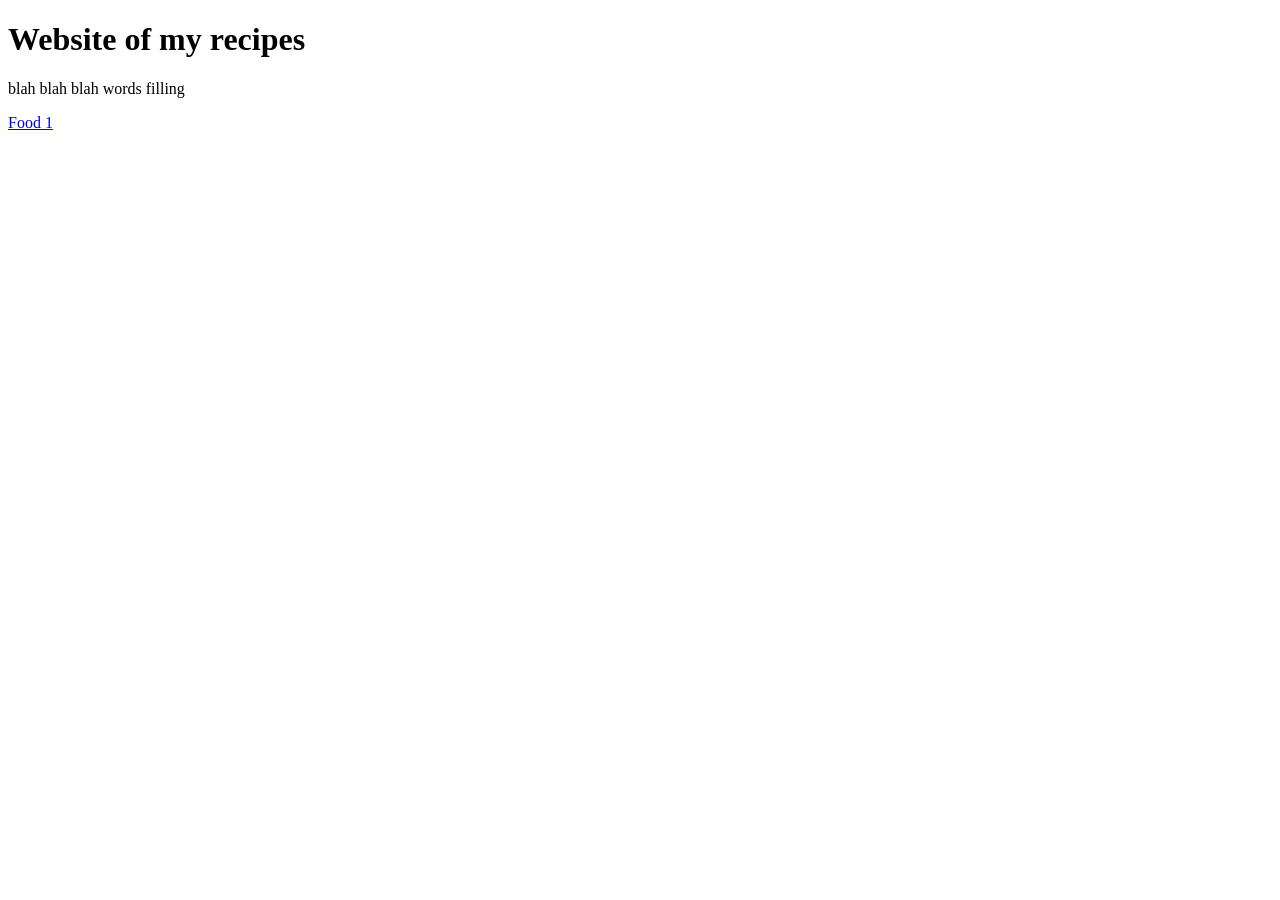
==== projects/recipes/index.html @ 21be89fa "first link that may or may not work" ====
<!DOCTYPE html>
<html lang="en">
		<head>
			<title>My recipes </title>
		</head>
		<body>
			<h1> Website of my recipes</h1>
			<p> blah blah blah words filling</p> 
			 <a href="file:///Users/1031034/Desktop/website/projects/recipes/index.html"> Food 1
                </a>

		
		</body>
	</html>
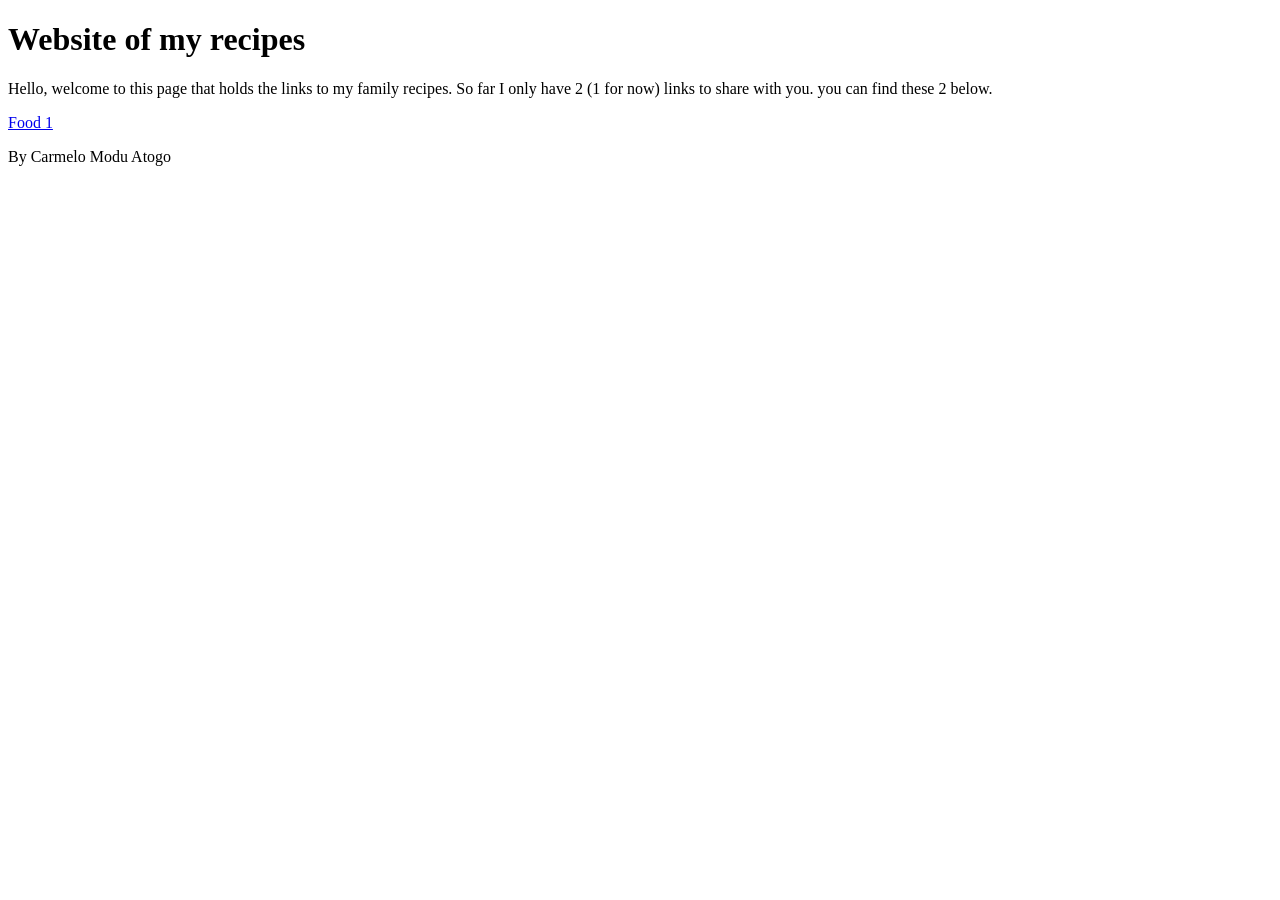
==== commit b44ea139: "Adding a short intro to my page still no 2nd link" ====
--- a/projects/recipes/index.html
+++ b/projects/recipes/index.html
@@ -5,10 +5,10 @@
 		</head>
 		<body>
 			<h1> Website of my recipes</h1>
-			<p> blah blah blah words filling</p> 
-			 <a href="file:///Users/1031034/Desktop/website/projects/recipes/index.html"> Food 1
+			<p> Hello, welcome to this page that holds the links to my family recipes. So far I only have 2 (1 for now) links to share with you. you can find these 2 below. </p> 
+		 <a href="https://carmelomoduatogo-alt.github.io/projects/recipes/1.html"> Food 1
                 </a>
 
-		
+			<p>By Carmelo Modu Atogo </p>		
 		</body>
 	</html>
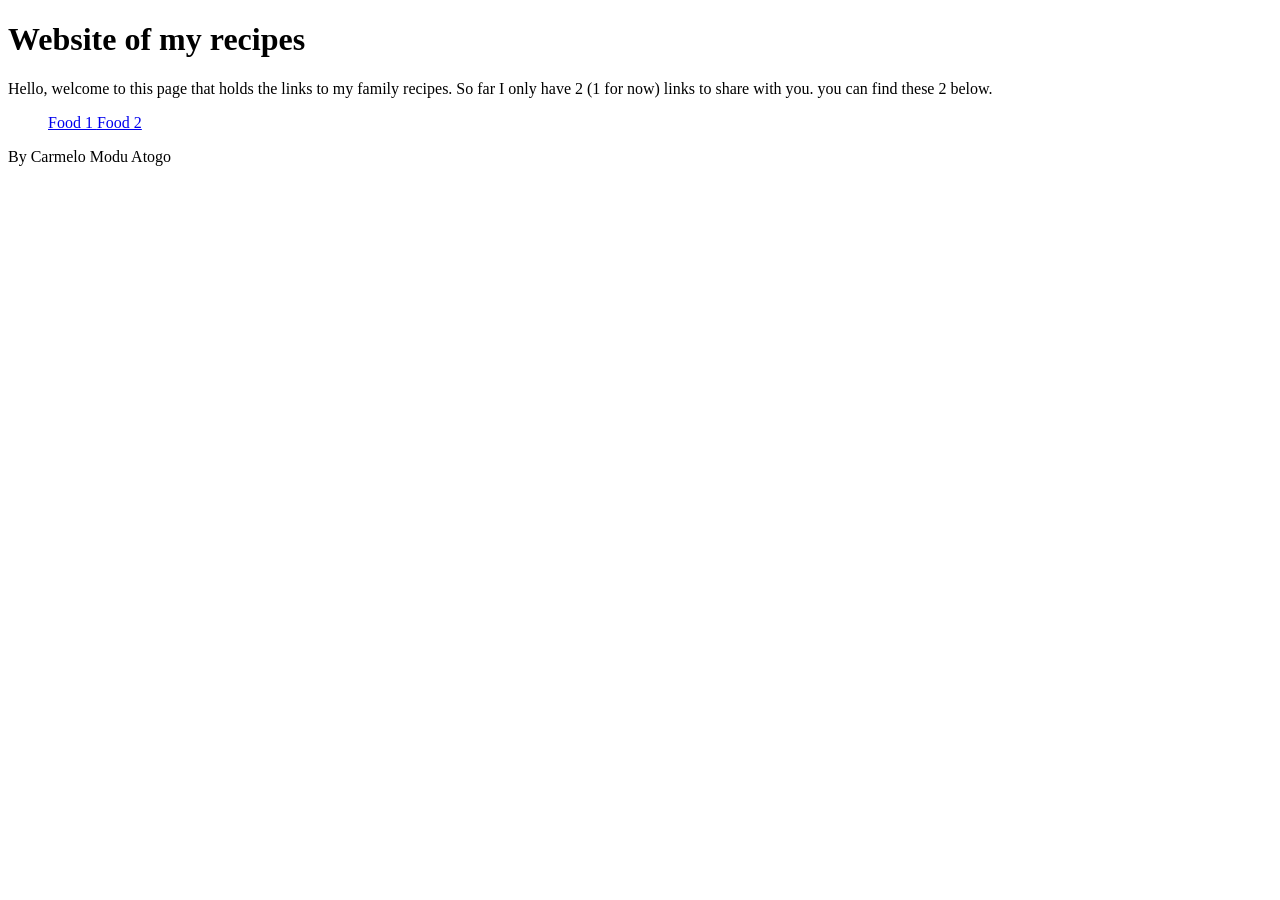
==== commit 6de3ae93: "ol list made and 2nd link has been made (untested yet)" ====
--- a/projects/recipes/index.html
+++ b/projects/recipes/index.html
@@ -5,10 +5,13 @@
 		</head>
 		<body>
 			<h1> Website of my recipes</h1>
-			<p> Hello, welcome to this page that holds the links to my family recipes. So far I only have 2 (1 for now) links to share with you. you can find these 2 below. </p> 
+			<p> Hello, welcome to this page that holds the links to my family recipes. So far I only have 2 (1 for now) links to share with you. you can find these 2 below. </p>
+			<ol> 
 		 <a href="https://carmelomoduatogo-alt.github.io/projects/recipes/1.html"> Food 1
                 </a>
-
+		<a href="https://carmelomoduatogo-alt.github.io/projects/recipes/2.html"> Food 2
+                </a>
+			</ol>
 			<p>By Carmelo Modu Atogo </p>		
 		</body>
 	</html>
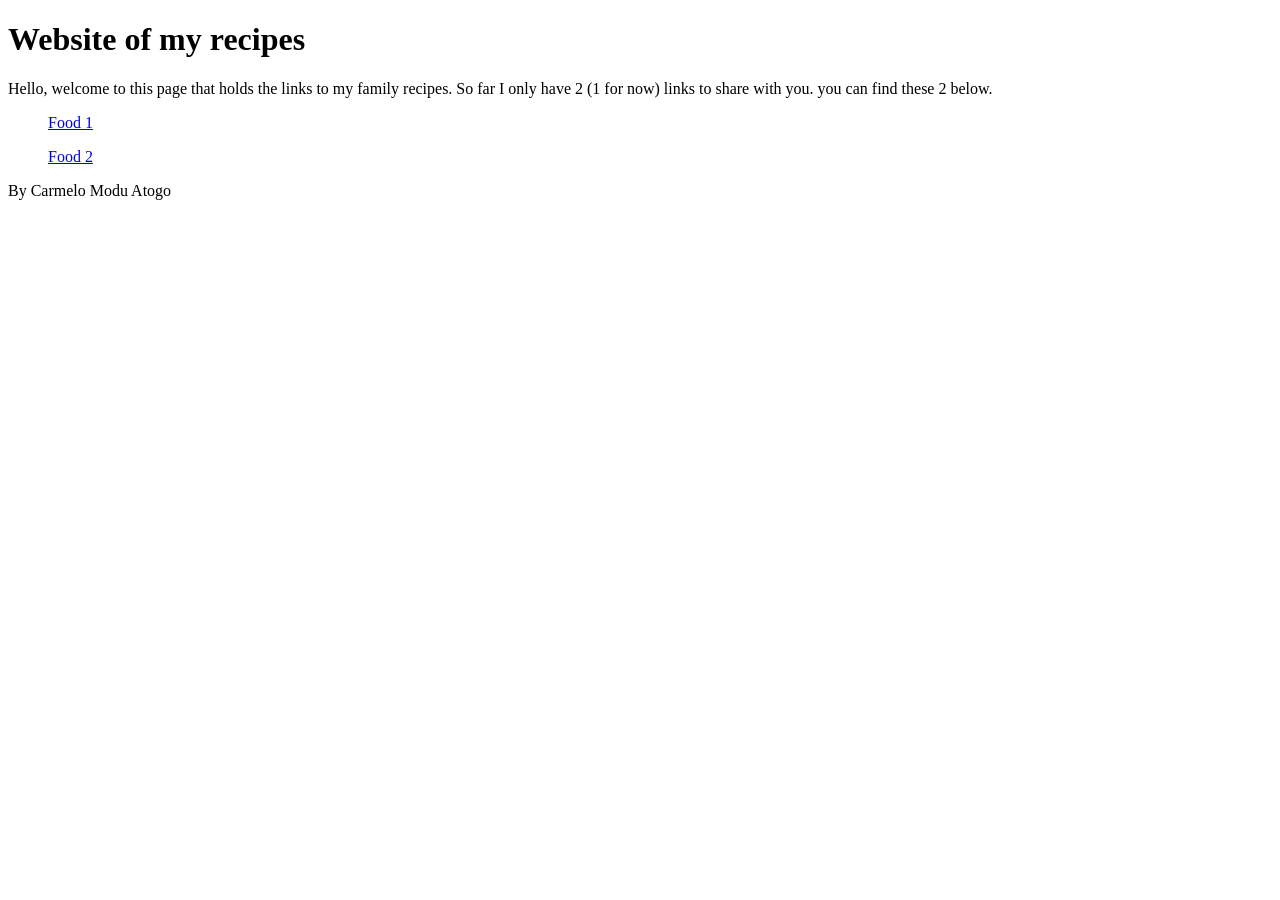
==== commit 93bd76ad: "the links are now sepreated to there own list" ====
--- a/projects/recipes/index.html
+++ b/projects/recipes/index.html
@@ -9,6 +9,8 @@
 			<ol> 
 		 <a href="https://carmelomoduatogo-alt.github.io/projects/recipes/1.html"> Food 1
                 </a>
+			</ol>
+			<ol>
 		<a href="https://carmelomoduatogo-alt.github.io/projects/recipes/2.html"> Food 2
                 </a>
 			</ol>
